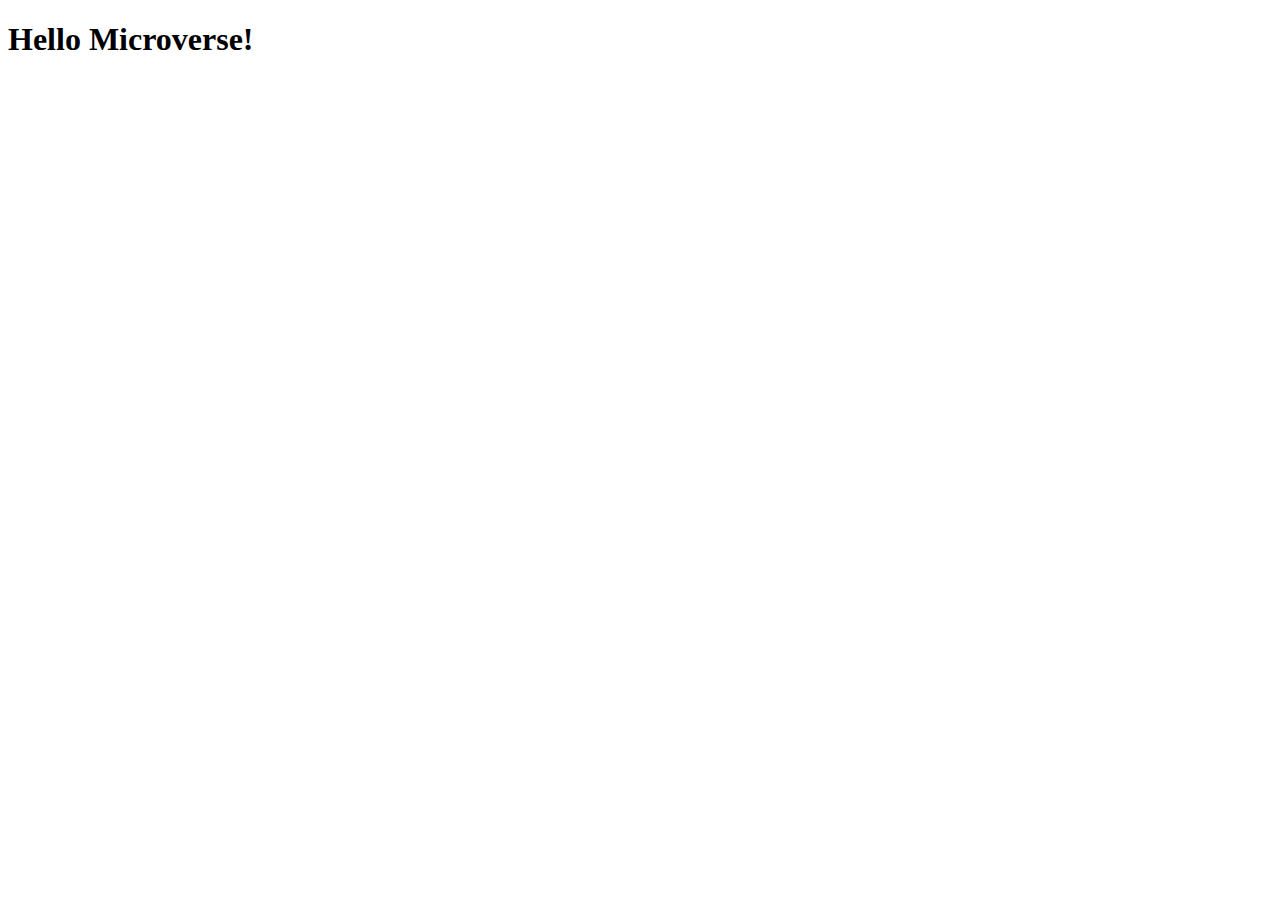
==== .github/workflows/index.html @ a746489e "Added a index.html file" ====
<!DOCTYPE html>
<html lang="en">
<head>
    <meta charset="UTF-8">
    <meta http-equiv="X-UA-Compatible" content="IE=edge">
    <meta name="viewport" content="width=device-width, initial-scale=1.0">
    <title>Hello Microverse</title>
</head>
<body>

    <h1>Hello Microverse!</h1>
    
</body>
</html>
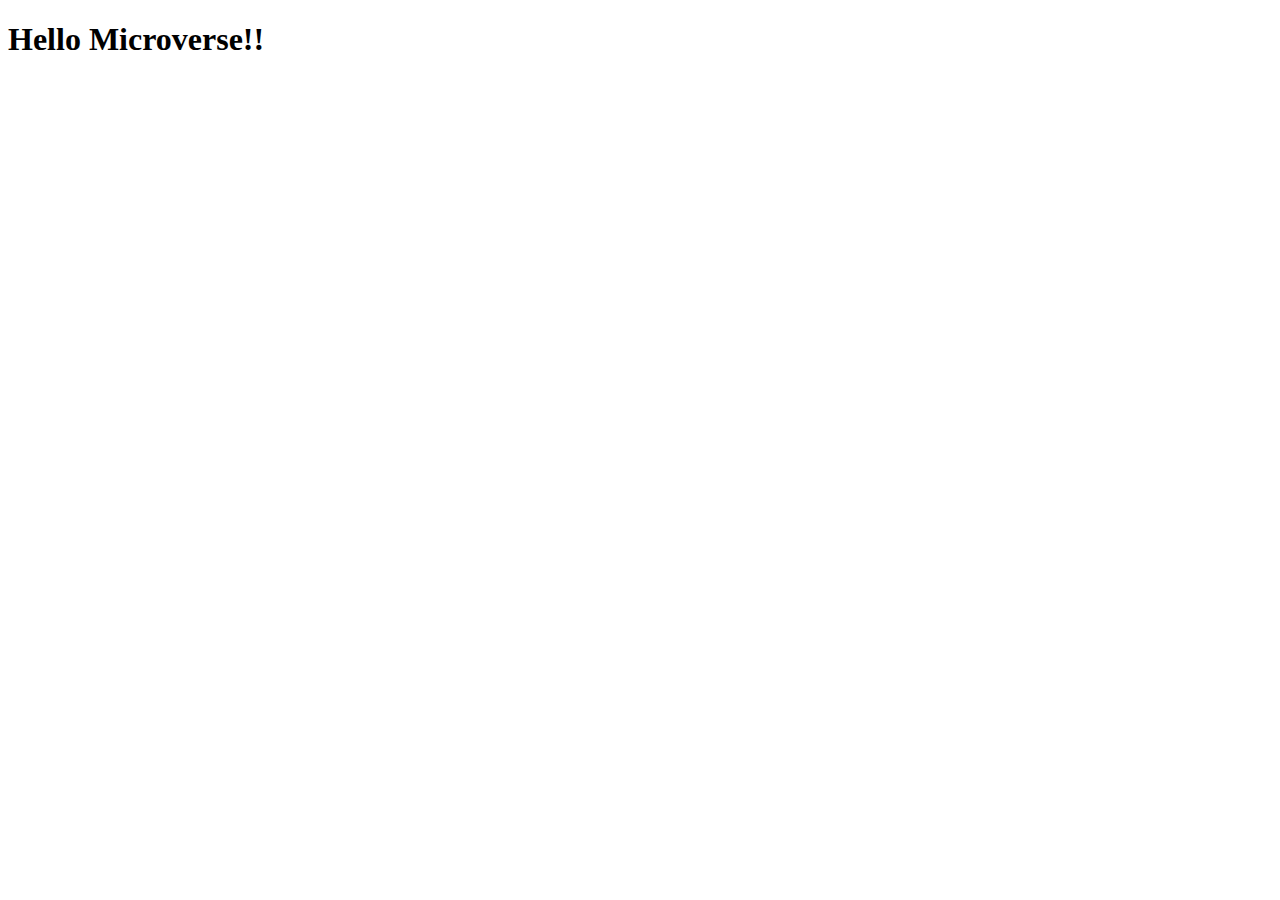
==== commit 6f16805d: "Modifiy the index.html file" ====
--- a/.github/workflows/index.html
+++ b/.github/workflows/index.html
@@ -8,7 +8,7 @@
 </head>
 <body>
 
-    <h1>Hello Microverse!</h1>
+    <h1>Hello Microverse!!</h1>
     
 </body>
 </html>